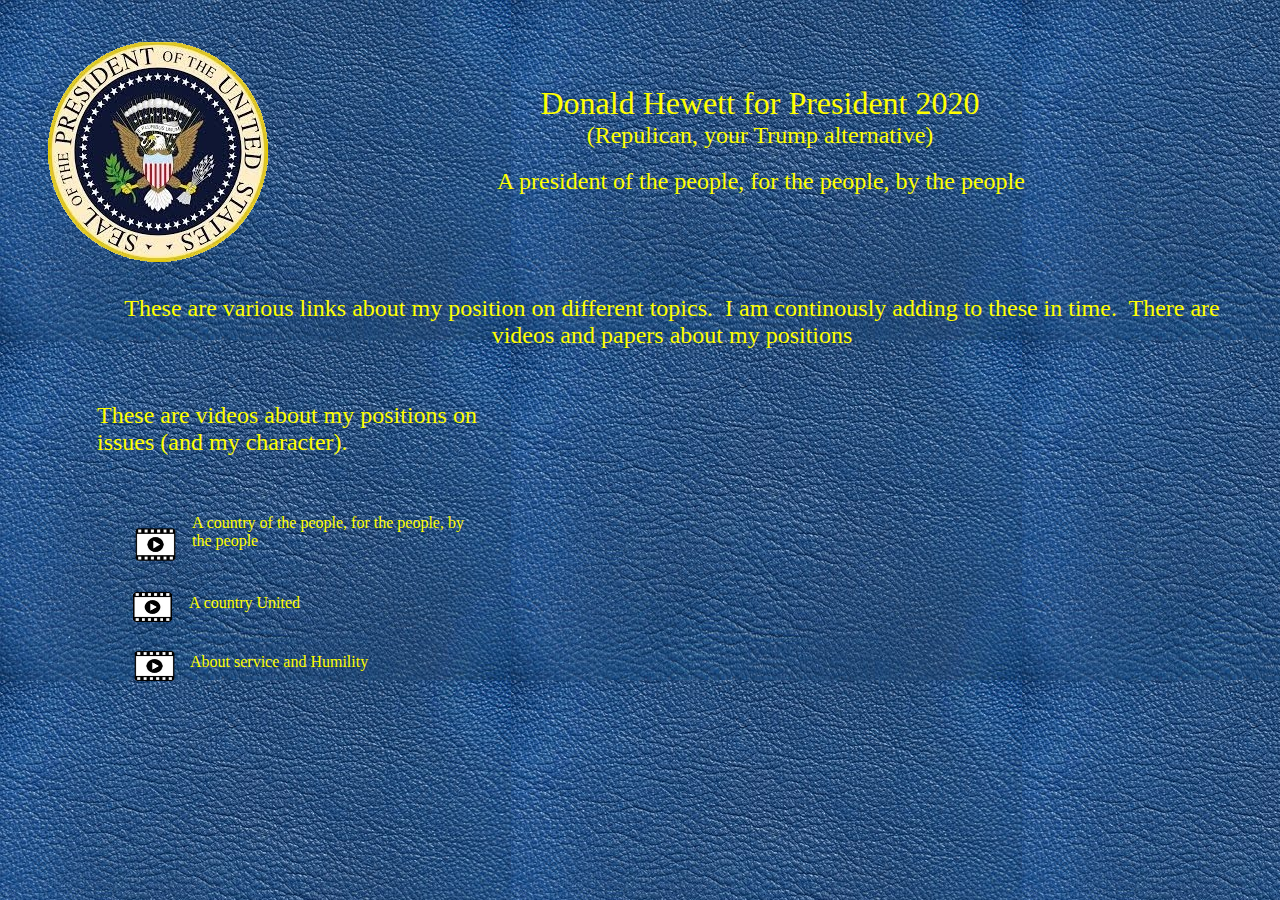
==== Mypositions.html @ 7551b398 "Add files via upload" ====
﻿<!DOCTYPE html PUBLIC "-//W3C//DTD XHTML 1.0 Transitional//EN" "http://www.w3.org/TR/xhtml1/DTD/xhtml1-transitional.dtd">
<html xmlns="http://www.w3.org/1999/xhtml">

<head>
<meta content="en-us" http-equiv="Content-Language" />
<meta content="text/html; charset=utf-8" http-equiv="Content-Type" />
<title>About my positions</title>
<meta content="About my positions" name="description" />
<style type="text/css">
.auto-style1 {
	font-size: x-large;
	color: #FFFF00;
	text-align: center;
	margin-bottom: 0px;
}
.auto-style9 {
	font-size: xx-large;
	text-align: center;
	margin-left: 4px;
}
.auto-style20 {
	color: #FFFF00;
}
.auto-style17 {
	font-size: x-large;
	color: #FFFF00;
}
.auto-style10 {
	text-align: center;
	margin-left: 3px;
	font-size: x-large;
	color: #FFFF00;
	margin-bottom: 1px;
}
.auto-style13 {
	font-size: large;
	font-family: Arial, Helvetica, sans-serif;
	font-weight: bold;
	margin-bottom: 4px;
}
.auto-style18 {
	border-width: 0px;
}
.auto-style21 {
	font-size: x-large;
	color: #FFFF00;
	text-align: left;
	margin-bottom: 0px;
}
.auto-style22 {
	color: #FFFF00;
	margin-bottom: 0px;
}
.auto-style23 {
	text-decoration: none;
}
</style>
</head>

<body style="background-image: url('background.jpg')">

<p class="auto-style10" style="width: 834px; height: 41px; position: absolute; left: 341px; top: 144px;">A
president of the people, for the people, by the people</p>
<p class="auto-style1" style="width: 1158px; height: 68px; position: absolute; left: 93px; top: 271px">
These are various links about my position on different topics.&nbsp; I am 
continously adding to these in time.&nbsp; There are videos and papers about my 
positions</p>
<p class="auto-style9" style="width: 826px; height: 88px; position: absolute; left: 343px; top: 53px; bottom: 696px;">
<span class="auto-style20">Donald Hewett for President 2020</span><br class="auto-style20" />
<span class="auto-style17">(Repulican, your Trump alternative)</span></p>

<p class="auto-style9" style="width: 826px; height: 88px; position: absolute; left: 343px; top: 53px; bottom: 696px">
<img alt="" height="225" src="seal.png" width="224" style="position: absolute; left: -301px; top: -46px" /></p>
<p class="auto-style9" style="width: 826px; height: 88px; position: absolute; left: 343px; top: 53px; bottom: 696px">
<img alt="" height="126" src="Flag.jpg" style="z-index: 1; position: absolute; top: -13px; left: 954px;" width="207" /></p>
<p class="auto-style13" style="width: 68px; height: 65px; position: absolute; left: 121px; top: 494px">
<a href="https://youtu.be/t407ewHAodo">
<img alt="" class="auto-style18" height="65" src="video.png" width="69" /></a></p>
<p class="auto-style21" style="width: 418px; height: 111px; position: absolute; left: 97px; top: 378px">
These are videos about my positions on issues (and my character).</p>

<p style="width: 283px; height: 58px; position: absolute; left: 192px; top: 498px" class="auto-style22">
<a class="auto-style23" href="https://youtu.be/t407ewHAodo">
<span class="auto-style20">A country of the people, for the people, by the people</span></a></p>

<p class="auto-style13" style="width: 68px; height: 58px; position: absolute; left: 119px; top: 559px; right: 1687px;">
<a href="https://youtu.be/4IKB81YCO-8">
<img alt="" class="auto-style18" height="60" src="video.png" width="67" /></a></a></p>

<p class="auto-style13" style="width: 68px; height: 58px; position: absolute; left: 120px; top: 618px; right: 1686px">
<a href="https://youtu.be/H_wwEGN9qOA">
<img alt="" class="auto-style18" height="60" src="video.png" width="69" /></a></p>

<p style="width: 271px; height: 25px; position: absolute; left: 189px; top: 578px" class="auto-style22">
<a class="auto-style23" href="https://youtu.be/4IKB81YCO-8">
<span class="auto-style20">A country United</span></a></p>

<p class="auto-style22" style="width: 271px; height: 25px; position: absolute; left: 190px; top: 637px">
<a class="auto-style23" href="https://youtu.be/H_wwEGN9qOA">
<span class="auto-style20">About service and Humility</span></a></p>

</body>

</html>
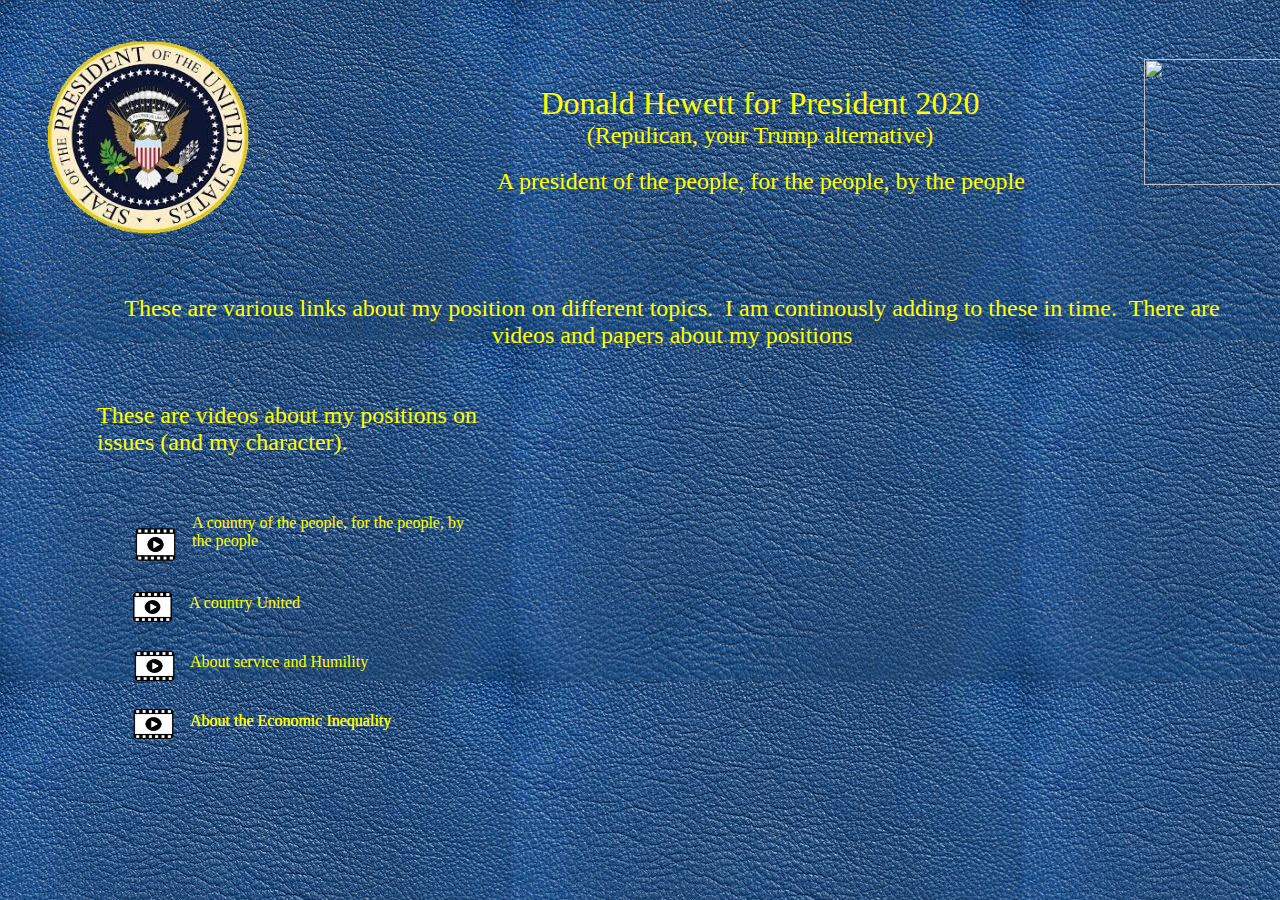
==== commit e40fdeb6: "Add files via upload" ====
--- a/Mypositions.html
+++ b/Mypositions.html
@@ -70,9 +70,9 @@
 <span class="auto-style17">(Repulican, your Trump alternative)</span></p>
 
 <p class="auto-style9" style="width: 826px; height: 88px; position: absolute; left: 343px; top: 53px; bottom: 696px">
-<img alt="" height="225" src="seal.png" width="224" style="position: absolute; left: -301px; top: -46px" /></p>
+<img alt="" height="196" src="seal.png" width="204" style="position: absolute; left: -301px; top: -46px" /></p>
 <p class="auto-style9" style="width: 826px; height: 88px; position: absolute; left: 343px; top: 53px; bottom: 696px">
-<img alt="" height="126" src="Flag.jpg" style="z-index: 1; position: absolute; top: -13px; left: 954px;" width="207" /></p>
+&nbsp;</p>
 <p class="auto-style13" style="width: 68px; height: 65px; position: absolute; left: 121px; top: 494px">
 <a href="https://youtu.be/t407ewHAodo">
 <img alt="" class="auto-style18" height="65" src="video.png" width="69" /></a></p>
@@ -99,6 +99,34 @@
 <a class="auto-style23" href="https://youtu.be/H_wwEGN9qOA">
 <span class="auto-style20">About service and Humility</span></a></p>
 
+<p class="auto-style22" style="width: 271px; height: 158px; position: absolute; left: 1144px; top: 43px">
+<img alt="" height="153" src="Flag1.gif" style="z-index: 1; position: absolute; top: -592px; left: 984px;" width="262" /><img alt="" height="126" src="Flag.jpg" width="224" /></p>
+
+<p class="auto-style22" style="width: 70px; height: 55px; position: absolute; left: 119px; top: 678px; right: 1685px">
+<a href="https://youtu.be/eq9t5IJBKIk">
+<img alt="" class="auto-style18" height="60" src="video.png" width="69" /></a></p>
+
+<p style="width: 271px; height: 25px; position: absolute; left: 190px; top: 696px" class="auto-style22">
+About the Economic Inequality</p>
+
+<p class="auto-style22" style="width: 271px; height: 25px; position: absolute; left: 190px; top: 696px">
+&nbsp;</p>
+<p class="auto-style22" style="width: 271px; height: 25px; position: absolute; left: 190px; top: 696px">
+&nbsp;</p>
+<p class="auto-style22" style="width: 271px; height: 25px; position: absolute; left: 190px; top: 696px">
+&nbsp;</p>
+<p class="auto-style22" style="width: 271px; height: 25px; position: absolute; left: 190px; top: 696px">
+&nbsp;</p>
+<p class="auto-style22" style="width: 271px; height: 25px; position: absolute; left: 190px; top: 696px">
+&nbsp;</p>
+<p class="auto-style22" style="width: 271px; height: 25px; position: absolute; left: 190px; top: 696px">
+&nbsp;</p>
+<p class="auto-style22" style="width: 271px; height: 25px; position: absolute; left: 190px; top: 696px">
+&nbsp;</p>
+<p class="auto-style22" style="width: 271px; height: 25px; position: absolute; left: 190px; top: 696px">
+<a class="auto-style23" href="https://youtu.be/eq9t5IJBKIk">
+<span class="auto-style20">About the Economic Inequality</span></a></p>
+
 </body>
 
 </html>
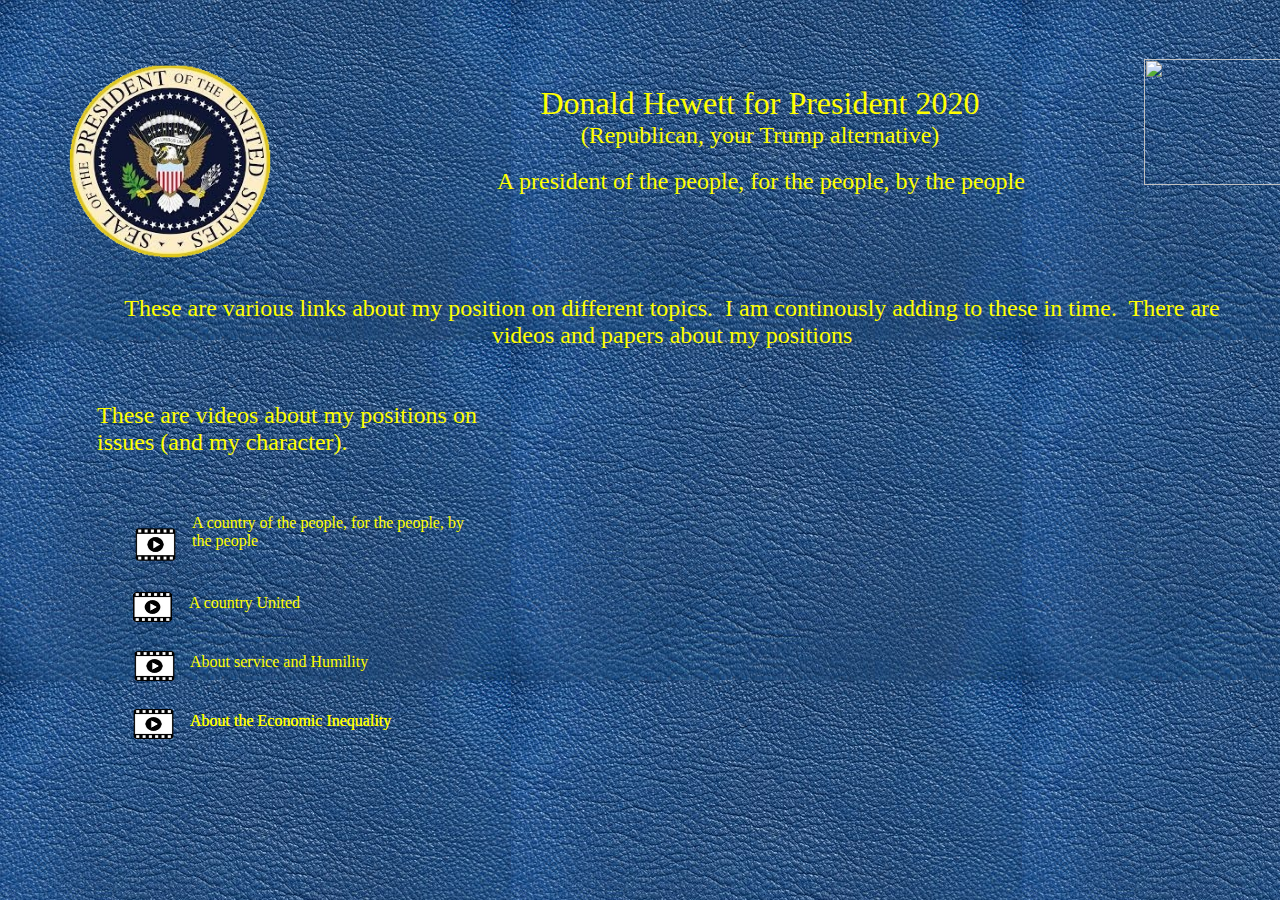
==== commit ffd7c0d1: "Add files via upload" ====
--- a/Mypositions.html
+++ b/Mypositions.html
@@ -67,12 +67,10 @@
 positions</p>
 <p class="auto-style9" style="width: 826px; height: 88px; position: absolute; left: 343px; top: 53px; bottom: 696px;">
 <span class="auto-style20">Donald Hewett for President 2020</span><br class="auto-style20" />
-<span class="auto-style17">(Repulican, your Trump alternative)</span></p>
+<span class="auto-style17">(Republican, your Trump alternative)</span></p>
 
-<p class="auto-style9" style="width: 826px; height: 88px; position: absolute; left: 343px; top: 53px; bottom: 696px">
-<img alt="" height="196" src="seal.png" width="204" style="position: absolute; left: -301px; top: -46px" /></p>
-<p class="auto-style9" style="width: 826px; height: 88px; position: absolute; left: 343px; top: 53px; bottom: 696px">
-&nbsp;</p>
+<p class="auto-style9" style="width: 223px; height: 212px; position: absolute; left: 54px; top: 25px; bottom: 600px">
+<img alt="" height="196" src="seal.png" width="204" style="position: absolute; left: 10px; top: 6px" /></p>
 <p class="auto-style13" style="width: 68px; height: 65px; position: absolute; left: 121px; top: 494px">
 <a href="https://youtu.be/t407ewHAodo">
 <img alt="" class="auto-style18" height="65" src="video.png" width="69" /></a></p>
